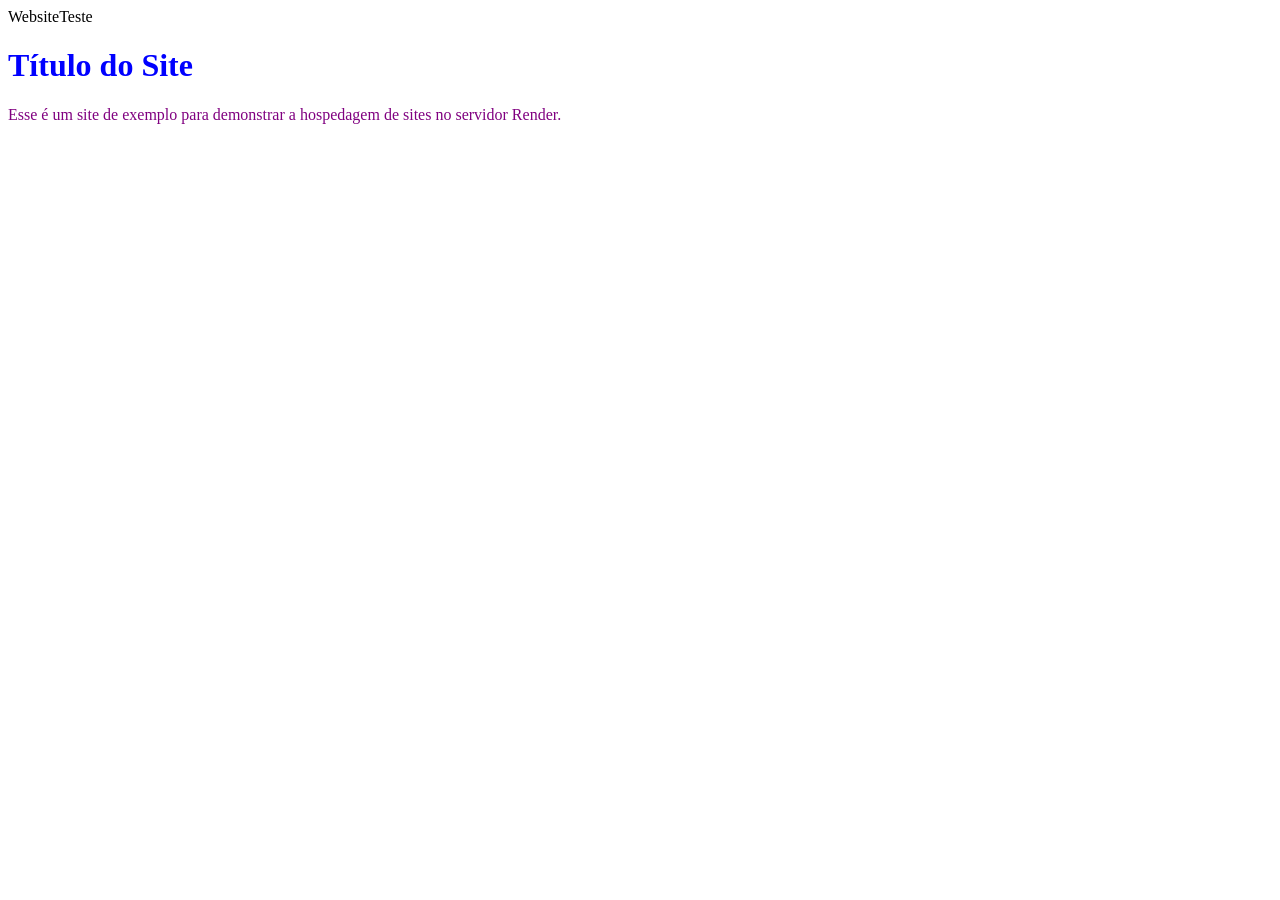
==== index.html @ 54e54f22 "Create index.html esqueleto extremamente básico do html" ====
<html>
  <head>
    <style>
      h1{
      color:blue;
      }
      p{
      color:purple;
      }
    </style
    <title>
      WebsiteTeste
    </title
  </head>
  <body>
    <h1>Título do Site</h1>
    <p>Esse é um site de exemplo para demonstrar a hospedagem de sites no servidor Render.</p>
  </body>
</html>
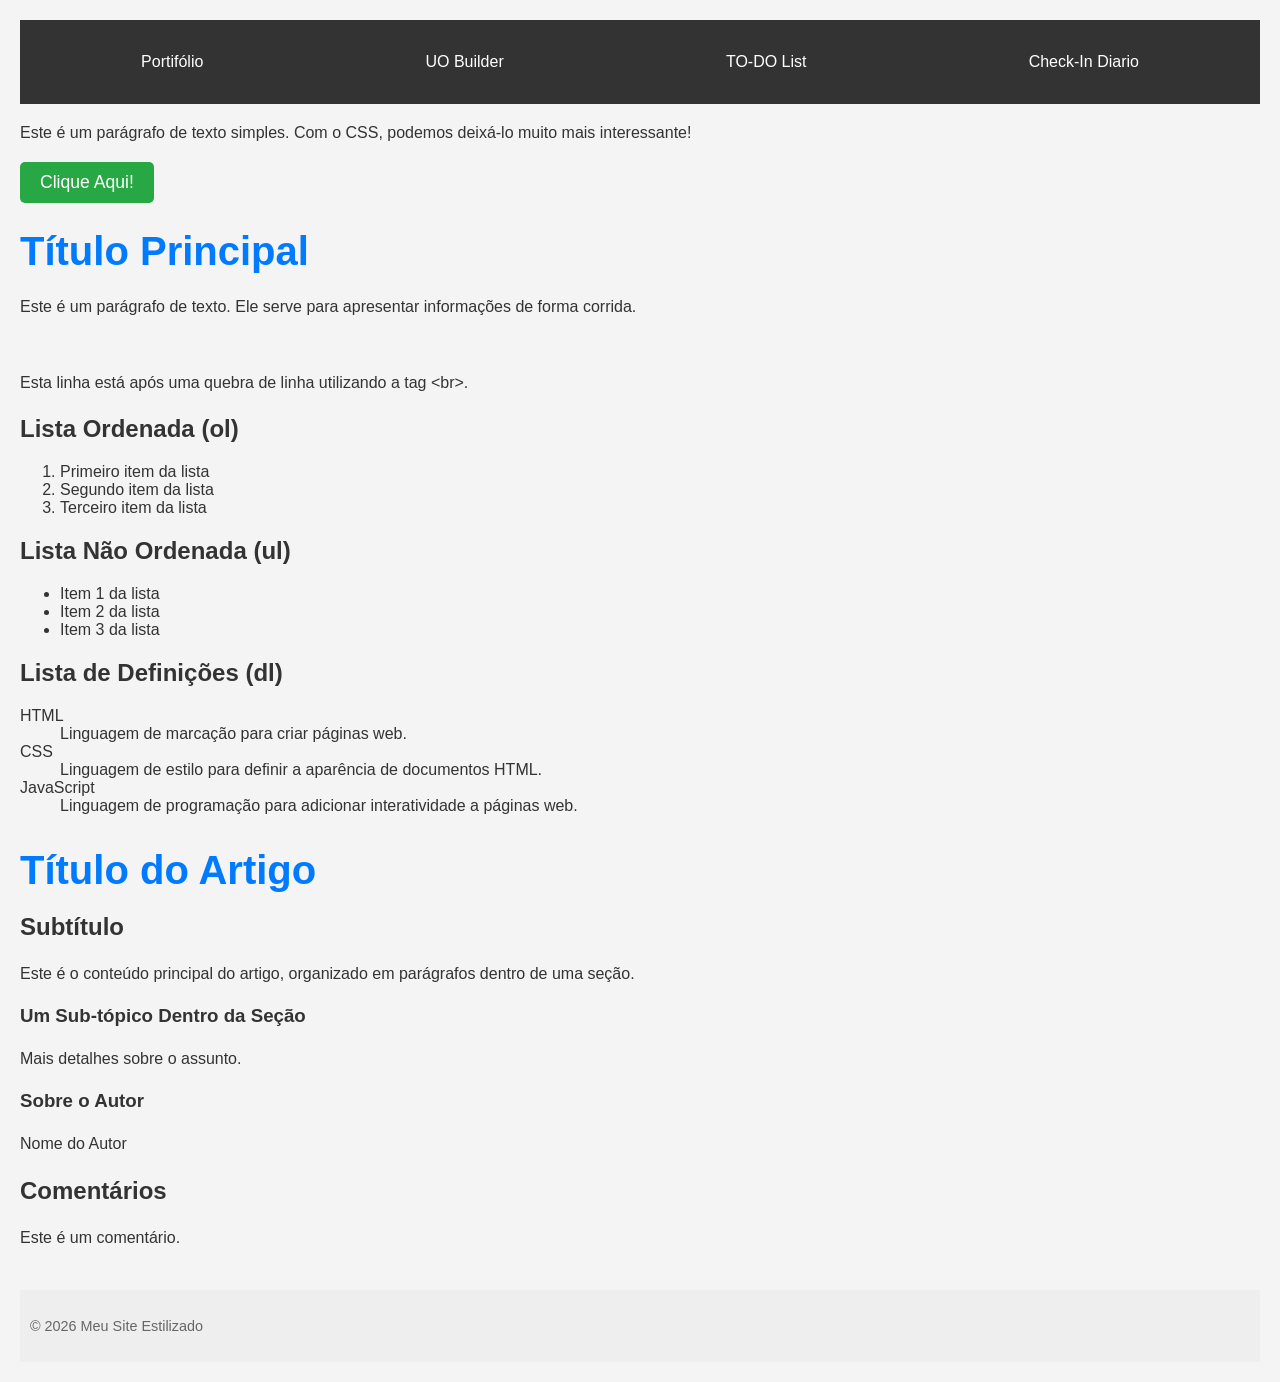
==== commit dc29ea6c: "Teste do Index principal" ====
--- a/index.html
+++ b/index.html
@@ -1,19 +1,135 @@
-<html>
-  <head>
-    <style>
-      h1{
-      color:blue;
-      }
-      p{
-      color:purple;
-      }
-    </style
-    <title>
-      WebsiteTeste
-    </title
-  </head>
-  <body>
-    <h1>Título do Site</h1>
-    <p>Esse é um site de exemplo para demonstrar a hospedagem de sites no servidor Render.</p>
-  </body>
+<!DOCTYPE html>
+
+<html lang="pt-br">
+
+<head>
+
+    <meta charset="UTF-8">
+
+    <meta name="viewport" content="width=device-width, initial-scale=1.0">
+
+    <title>Portifólio</title>
+
+    <link rel="stylesheet" href="/central/css/estilos.css">
+
+</head>
+
+<body>
+
+    <header>
+
+        <nav>
+
+            <div class="menu-desktop">
+
+                <a href="/portifolio/index.html">Portifólio</a>
+
+                <a href="/UO/index.html">UO Builder</a>
+
+                <a href="#">TO-DO List</a>
+
+                <a href="#">Check-In Diario</a>
+
+            </div>
+
+        <div class="menu-mobile">
+
+            Menu (Clique para expandir em um cenário real)
+
+        </div>
+        </nav>
+
+    </header>
+
+    <main>
+
+        <p>Este é um parágrafo de texto simples. Com o CSS, podemos deixá-lo muito mais interessante!</p>
+
+        <button>Clique Aqui!</button>
+
+    
+            <h1>Título Principal</h1>
+
+    <p>Este é um parágrafo de texto. Ele serve para apresentar informações de forma corrida.</p>
+
+    <br>
+
+    <p>Esta linha está após uma quebra de linha utilizando a tag &lt;br&gt;.</p>
+
+
+
+    <h2>Lista Ordenada (ol)</h2>
+
+    <ol>
+
+        <li>Primeiro item da lista</li>
+
+        <li>Segundo item da lista</li>
+
+        <li>Terceiro item da lista</li>
+
+    </ol>
+
+
+
+    <h2>Lista Não Ordenada (ul)</h2>
+
+    <ul>
+
+        <li>Item 1 da lista</li>
+
+        <li>Item 2 da lista</li>
+
+        <li>Item 3 da lista</li>
+
+    </ul>
+
+
+
+    <h2>Lista de Definições (dl)</h2>
+
+    <dl>
+
+        <dt>HTML</dt>
+
+        <dd>Linguagem de marcação para criar páginas web.</dd>
+
+        <dt>CSS</dt>
+
+        <dd>Linguagem de estilo para definir a aparência de documentos HTML.</dd>
+
+        <dt>JavaScript</dt>
+
+        <dd>Linguagem de programação para adicionar interatividade a páginas web.</dd>
+
+    </dl>
+
+    <article>
+  <h1>Título do Artigo</h1>
+  <section>
+    <h2>Subtítulo</h2>
+    <p>Este é o conteúdo principal do artigo, organizado em parágrafos dentro de uma seção.</p>
+    <h3>Um Sub-tópico Dentro da Seção</h3>
+    <p>Mais detalhes sobre o assunto.</p>
+  </section>
+  <aside>
+    <h3>Sobre o Autor</h3>
+    <p>Nome do Autor</p>
+  </aside>
+  <section id="comments">
+    <h2>Comentários</h2>
+    <p>Este é um comentário.</p>
+    </section>
+</article>
+
+    </main>
+
+    <footer>
+
+        <p>&copy; 2026 Meu Site Estilizado</p>
+
+    </footer>
+
+</body>
+
 </html>
--- a/central/css/estilos.css
+++ b/central/css/estilos.css
@@ -0,0 +1,142 @@
+/* Estilo para o corpo da página */
+
+body {
+
+    font-family: Arial, sans-serif;
+
+    background-color: #f4f4f4;
+
+    color: #333;
+
+    margin: 0; padding: 20px;
+
+}
+
+/* Estilo para o cabeçalho */
+
+header {
+
+    background-color: #333;
+
+    color: white;
+
+    padding: 15px 0;
+
+    text-align: center;
+
+}
+
+.menu-desktop {
+    position: sticky;
+    top: 0; /* Cola no topo quando o scroll atinge 0px do elemento */
+    z-index: 900;
+    text-align: center;
+    
+    display: flex;
+    justify-content: space-around;
+    background-color: #333;
+    padding: 10px;
+
+    transition: background-color 0.3s ease;
+    cursor: pointer;
+}
+
+.menu-desktop:hover {
+
+    border:#007bff
+}
+
+.menu-desktop a {
+    color: white;
+    text-decoration: none;
+    padding: 8px 15px;
+}
+.menu-mobile {
+    display: none; /* Escondido por padrão */
+}
+   
+
+/* Estilo para o título principal */
+
+h1 {
+
+    color: #007bff;
+
+    font-size: 2.5em;
+
+    margin-bottom: 20px;
+
+}
+
+/* Estilo para parágrafos */
+
+p {
+
+    line-height: 1.6;
+
+    text-align: justify;
+
+}
+
+/* Estilo para o botão */
+
+button {
+
+    background-color: #28a745;
+
+    color: white;
+
+    padding: 10px 20px;
+
+    border: none;
+
+    border-radius: 5px;
+
+    cursor: pointer;
+
+    font-size: 1.1em;
+
+    transition: background-color 0.3s ease;
+
+    /* Efeito de transição ao passar o mouse */
+
+}
+
+button:hover {
+
+    background-color: #218838;
+
+}
+
+/* Estilo para o rodapé */
+
+footer {
+
+    text-align: center;
+
+    margin-top: 40px;
+
+    padding: 10px;
+
+    background-color: #eee;
+
+    font-size: 0.9em;
+
+    color: #666;
+
+}
+
+
+/* Quando a tela for menor que 768px (mobile), escondemos o menu desktop e mostramos o mobile */
+@media screen and (max-width: 768px) {
+    .menu-desktop {
+        display: none;
+    }
+    .menu-mobile {
+        display: block;
+        background-color: #555;
+        padding: 10px;
+        text-align: center;
+        color: white;
+    }
+} 
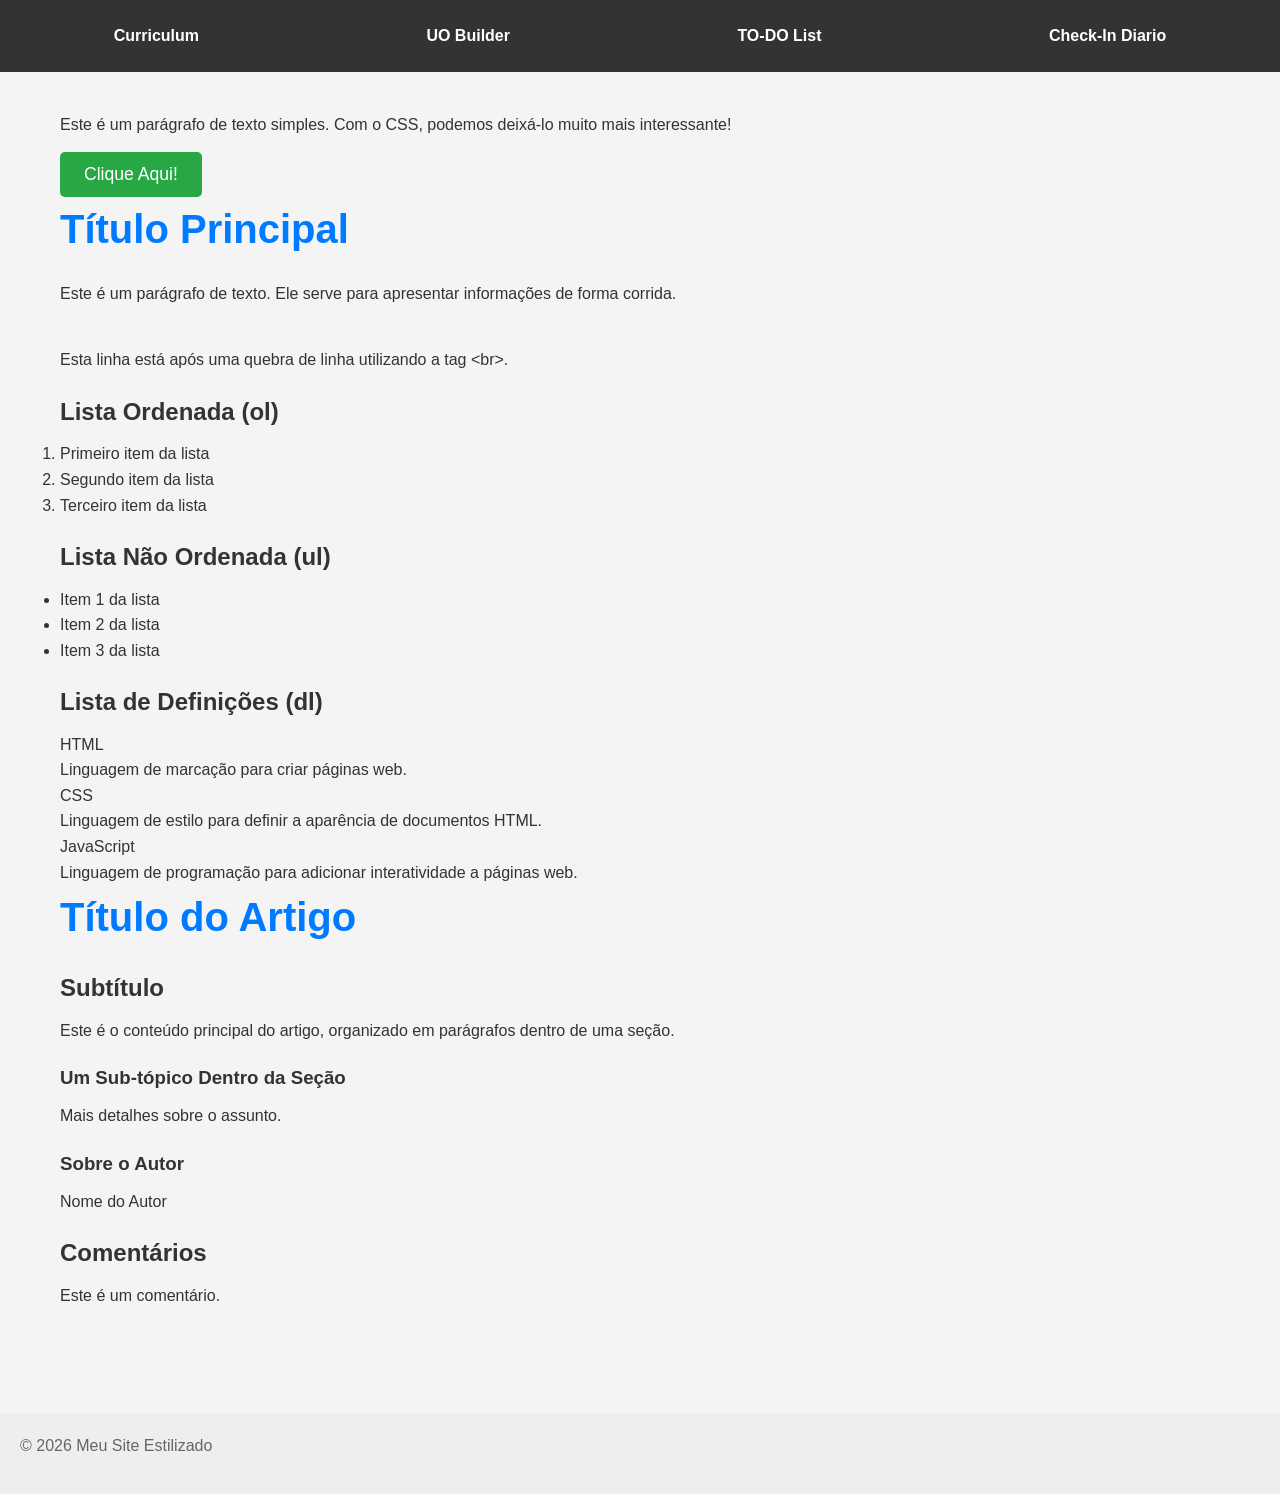
==== commit ac88c099: "Ajustes" ====
--- a/index.html
+++ b/index.html
@@ -22,7 +22,7 @@
 
             <div class="menu-desktop">
 
-                <a href="/portifolio/index.html">Portifólio</a>
+                <a href="/portifolio/index.html">Curriculum</a>
 
                 <a href="/UO/index.html">UO Builder</a>
 
--- a/central/css/estilos.css
+++ b/central/css/estilos.css
@@ -1,142 +1,149 @@
-/* Estilo para o corpo da página */
+/* Reset básico e estilos gerais */
+* {
+    margin: 0;
+    padding: 0;
+    box-sizing: border-box;
+}
 
 body {
-
     font-family: Arial, sans-serif;
-
     background-color: #f4f4f4;
-
     color: #333;
-
-    margin: 0; padding: 20px;
-
+    line-height: 1.6;
 }
 
-/* Estilo para o cabeçalho */
-
+/* Cabeçalho e Navbar */
 header {
-
     background-color: #333;
-
     color: white;
-
-    padding: 15px 0;
-
-    text-align: center;
-
 }
 
 .menu-desktop {
     position: sticky;
-    top: 0; /* Cola no topo quando o scroll atinge 0px do elemento */
-    z-index: 900;
-    text-align: center;
-    
+    top: 0;
+    z-index: 1000;
     display: flex;
     justify-content: space-around;
     background-color: #333;
-    padding: 10px;
-
+    padding: 15px 0;
     transition: background-color 0.3s ease;
-    cursor: pointer;
-}
-
-.menu-desktop:hover {
-
-    border:#007bff
 }
 
 .menu-desktop a {
     color: white;
     text-decoration: none;
-    padding: 8px 15px;
+    padding: 8px 20px;
+    font-weight: bold;
+    transition: color 0.3s;
 }
+
+.menu-desktop a:hover {
+    color: #007bff;
+}
+
 .menu-mobile {
-    display: none; /* Escondido por padrão */
+    display: none;
+    background-color: #555;
+    padding: 15px;
+    text-align: center;
+    color: white;
 }
-   
 
-/* Estilo para o título principal */
+/* View Transitions (baseado no vídeo) */
+@view-transition {
+    navigation: auto;
+}
+
+:root {
+    view-transition-name: page-content; /* Nome para isolar o conteúdo principal */
+}
+
+/* Animação de slide (como no tutorial) */
+@keyframes slide-out {
+    to {
+        transform: translateX(-100vw);
+    }
+}
+
+@keyframes slide-in {
+    from {
+        transform: translateX(100vw);
+    }
+    to {
+        transform: translateX(0);
+    }
+}
+
+::view-transition-old(root),
+::view-transition-new(root) {
+    animation-duration: 0.6s;
+    animation-timing-function: ease-in-out;
+}
+
+::view-transition-old(root) {
+    animation-name: slide-out;
+}
+
+::view-transition-new(root) {
+    animation-name: slide-in;
+}
+
+/* Estilos de conteúdo */
+main {
+    padding: 40px 20px;
+    max-width: 1200px;
+    margin: 0 auto;
+}
 
 h1 {
-
     color: #007bff;
-
     font-size: 2.5em;
-
     margin-bottom: 20px;
-
 }
 
-/* Estilo para parágrafos */
+h2, h3 {
+    margin: 20px 0 10px;
+}
 
 p {
-
-    line-height: 1.6;
-
     text-align: justify;
-
+    margin-bottom: 15px;
 }
 
-/* Estilo para o botão */
-
 button {
-
     background-color: #28a745;
-
     color: white;
-
-    padding: 10px 20px;
-
+    padding: 12px 24px;
     border: none;
-
     border-radius: 5px;
-
     cursor: pointer;
-
     font-size: 1.1em;
-
     transition: background-color 0.3s ease;
-
-    /* Efeito de transição ao passar o mouse */
-
 }
 
 button:hover {
-
     background-color: #218838;
-
 }
 
-/* Estilo para o rodapé */
-
+/* Rodapé */
 footer {
-
     text-align: center;
-
-    margin-top: 40px;
-
-    padding: 10px;
-
+    padding: 20px;
     background-color: #eee;
-
-    font-size: 0.9em;
-
     color: #666;
-
+    margin-top: 50px;
 }
 
-
-/* Quando a tela for menor que 768px (mobile), escondemos o menu desktop e mostramos o mobile */
+/* Responsivo */
 @media screen and (max-width: 768px) {
     .menu-desktop {
         display: none;
     }
     .menu-mobile {
         display: block;
-        background-color: #555;
-        padding: 10px;
-        text-align: center;
-        color: white;
     }
-} +    
+    main {
+        padding: 20px 15px;
+    }
+}
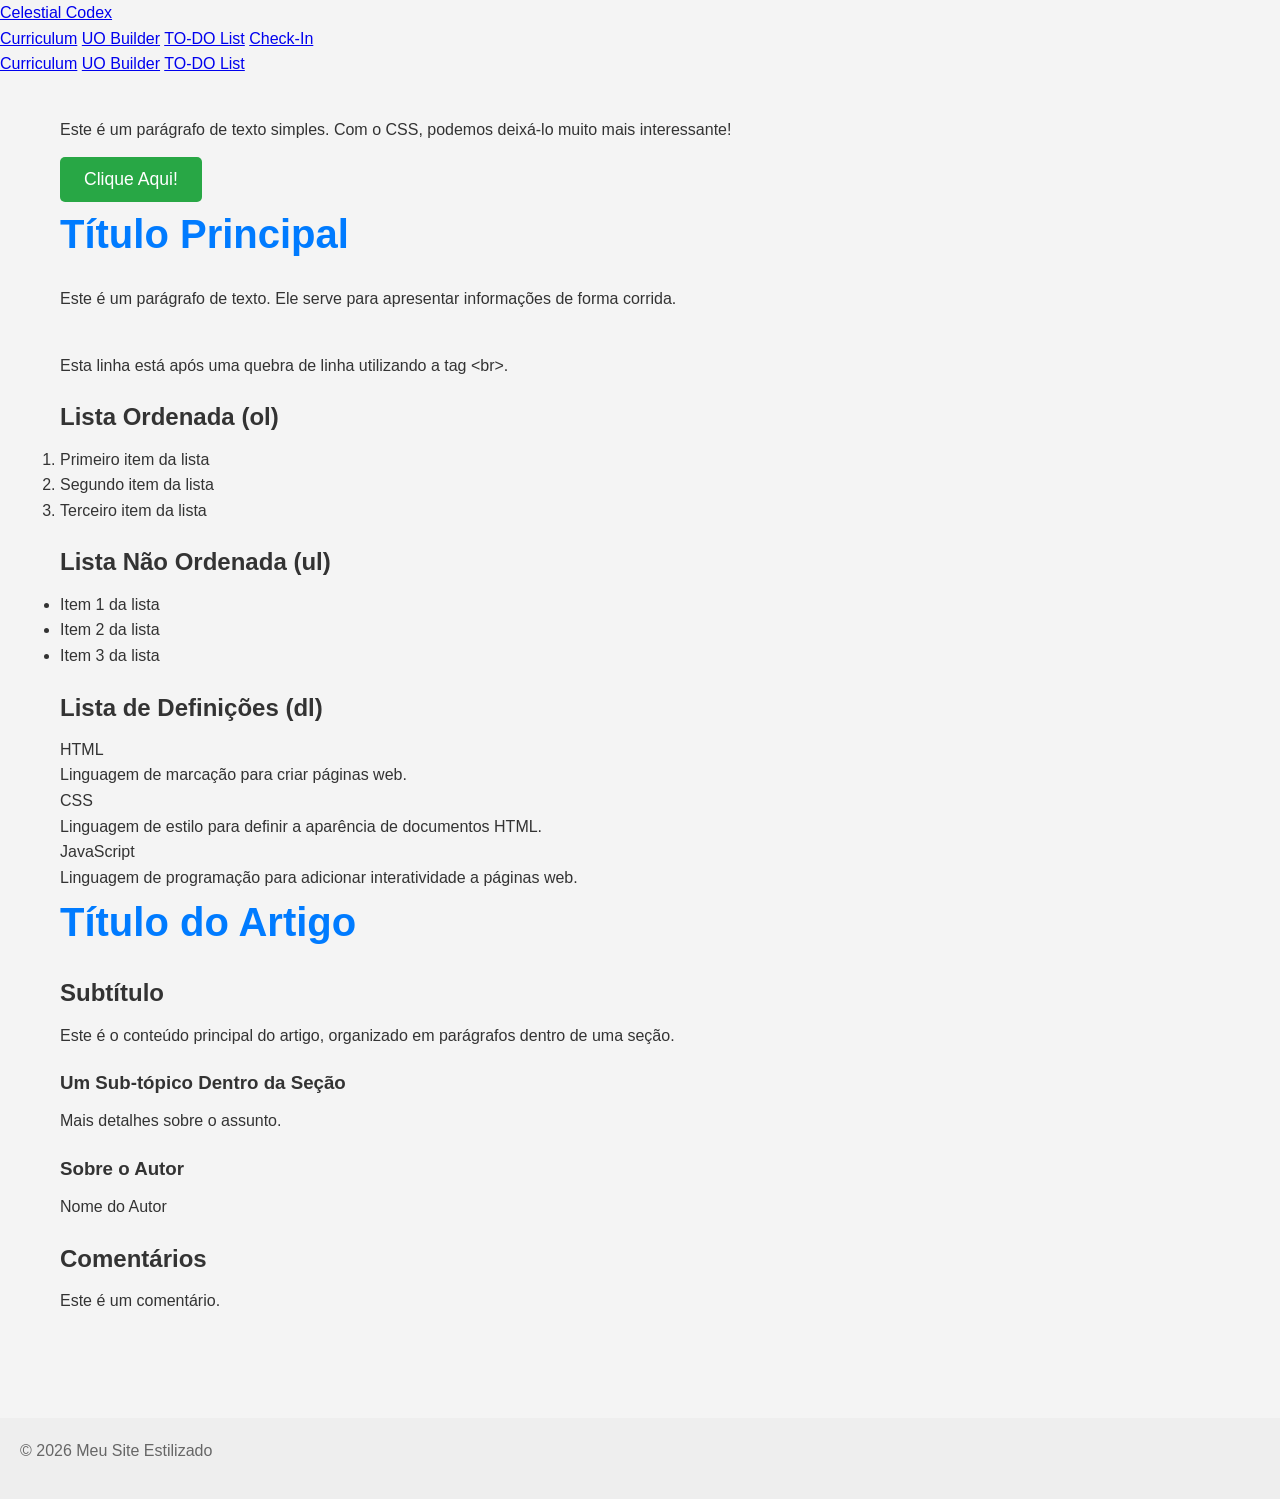
==== commit c816dcb1: "Yes" ====
--- a/index.html
+++ b/index.html
@@ -11,33 +11,37 @@
     <title>Portifólio</title>
 
     <link rel="stylesheet" href="/central/css/estilos.css">
+    <link rek="stylesheet" href="/central/css/estilos-navbar.css">
 
+    <style>
+        /* Ajuste para não conflitar com o header antigo */
+        .app-container {
+            padding-top: 70px; /* espaço para a navbar fixa */
+        }
+    </style>
 </head>
 
 <body>
-
-    <header>
-
-        <nav>
-
-            <div class="menu-desktop">
-
+    <!-- NOVA NAVBAR -->
+    <nav>
+        <div class="navbar">
+            <a href="/index.html" class="logo">Celestial Codex</a>
+            
+            <div class="nav-links">
                 <a href="/portifolio/index.html">Curriculum</a>
-
+                <a href="/UO/index.html" class="active">UO Builder</a>
+                <a href="#">TO-DO List</a>
+                <a href="#">Check-In</a>
+            </div>
+            
+            <div class="mobile-menu">
+                <!-- Menu mobile aqui se quiser expandir com JS -->
+                <a href="/portifolio/index.html">Curriculum</a>
                 <a href="/UO/index.html">UO Builder</a>
-
                 <a href="#">TO-DO List</a>
-
-                <a href="#">Check-In Diario</a>
-
             </div>
-
-        <div class="menu-mobile">
-
-            Menu (Clique para expandir em um cenário real)
-
         </div>
-        </nav>
+    </nav>
 
     </header>
 
--- a/central/css/estilos-navbar.css
+++ b/central/css/estilos-navbar.css
@@ -0,0 +1,78 @@
+/* ==================== NAVBAR UNIFICADA ==================== */
+:root {
+    --nav-bg: rgba(6, 6, 15, 0.95);
+    --nav-gold: #c49b4c;
+    --nav-text: #e0d5c0;
+}
+
+nav {
+    position: sticky;
+    top: 0;
+    z-index: 10000;
+    background: var(--nav-bg);
+    backdrop-filter: blur(12px);
+    border-bottom: 1px solid rgba(196, 155, 76, 0.3);
+    padding: 0 20px;
+    transition: all 0.3s ease;
+}
+
+.navbar {
+    max-width: 1600px;
+    margin: 0 auto;
+    display: flex;
+    align-items: center;
+    justify-content: space-between;
+    height: 70px;
+}
+
+.logo {
+    font-family: 'Cinzel', serif;
+    font-size: 1.4rem;
+    font-weight: 700;
+    color: var(--nav-gold);
+    text-decoration: none;
+    letter-spacing: 1px;
+}
+
+.nav-links {
+    display: flex;
+    gap: 8px;
+}
+
+.nav-links a {
+    color: var(--nav-text);
+    text-decoration: none;
+    padding: 10px 18px;
+    border-radius: 6px;
+    font-weight: 500;
+    transition: all 0.25s ease;
+    font-size: 0.95rem;
+}
+
+.nav-links a:hover,
+.nav-links a.active {
+    background: rgba(196, 155, 76, 0.15);
+    color: var(--nav-gold);
+    transform: translateY(-2px);
+}
+
+/* Mobile */
+.mobile-menu {
+    display: none;
+    background: #0a0a1a;
+    padding: 15px;
+    border-top: 1px solid #c49b4c33;
+}
+
+@media (max-width: 900px) {
+    .nav-links {
+        display: none;
+    }
+    .mobile-menu {
+        display: block;
+    }
+    .mobile-menu a {
+        display: block;
+        padding: 12px 0;
+    }
+}
